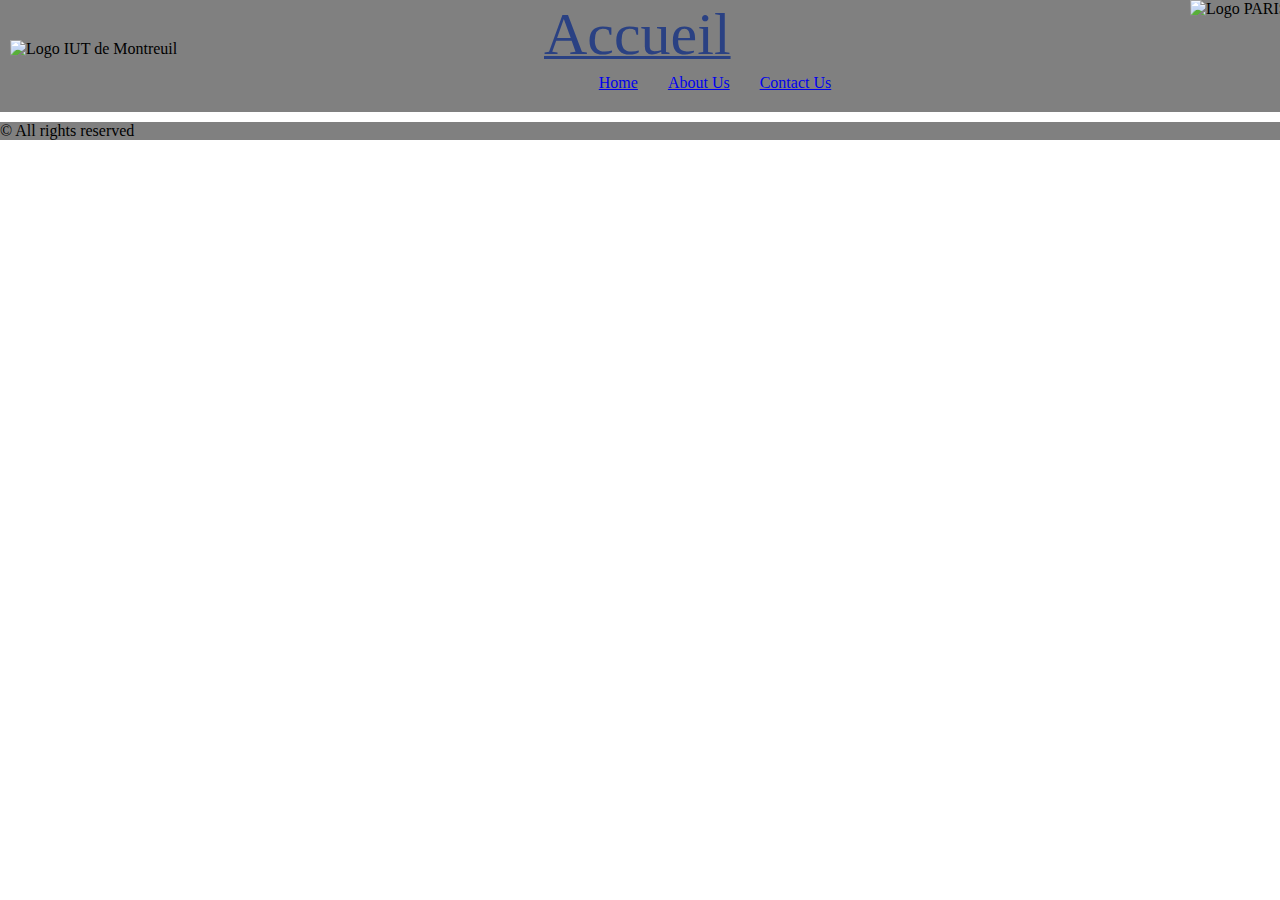
==== index.html @ c0ee29ab "init" ====
<!doctype html>
<html lang="fr">
	<head>
		<meta charset="UTF-8">
		<meta name="viewport"
			  content="width=device-width, user-scalable=no, initial-scale=1.0, maximum-scale=1.0, minimum-scale=1.0">
		<meta http-equiv="X-UA-Compatible" content="ie=edge">
		<title>Accueil - SAE IUT de Montreuil</title>
		<link href="style.css" rel="stylesheet" type="text/css">
	</head>
	<body>
		<header>
			<img id="logo1" src="images/logo.jpg"
				 alt="Logo IUT de Montreuil">

			<span id="nomPage"> Accueil </span>

			<img id="logo2" src="images/logo2.png"
				 alt="Logo PARIS8">

			<div id="navBarTop">
				<nav class="nav1"><a href="index.html">Home</a></nav>
				<nav class="nav1"><a href="about-us/">About Us</a></nav>
				<nav class="nav1"><a href="contact/">Contact Us</a></nav>
			</div>
		</header>



		<main>

		</main>

		<footer>
			<span id="cpr">© All rights reserved</span>
		</footer>
	</body>
</html>
---- style.css ----
/* BASE DES PAGES */


body{
	width: 1400px;
	margin: auto;
	background-image: url("images/backBody.png");
}
header {
	background-color: gray;
	padding-bottom: 20px;
}
footer{
	background-color: gray;
}

nav{
	background-color: gray;
	margin-top: 5px;
	text-align: center;
}

main{
	margin-top: 10px;
	margin-bottom: 10px;
	background-color: gray;
}

/* HEADER */
#logo1{
	width: 15%;
	padding-left: 10px;
	display: inline-block;
}
#nomPage{
	display: inline-block;
	margin-left: 320px;
	font-size: 60px;
	color: #2A4183;
	text-decoration: underline 3px;
}
#logo2{
	width: 15%;
	display: inline-block;
	float: right;
}
#navBarTop {
	display: flex;
	justify-content: center;
	align-items: center;
}

/*NAV */
.nav1 {
	text-decoration: none;
	color: black;
	margin-left: 30px;
}
.nav1:hover {
	cursor: pointer;
}

/*FOOTER */
#cpr{
	text-align-last: center;
}
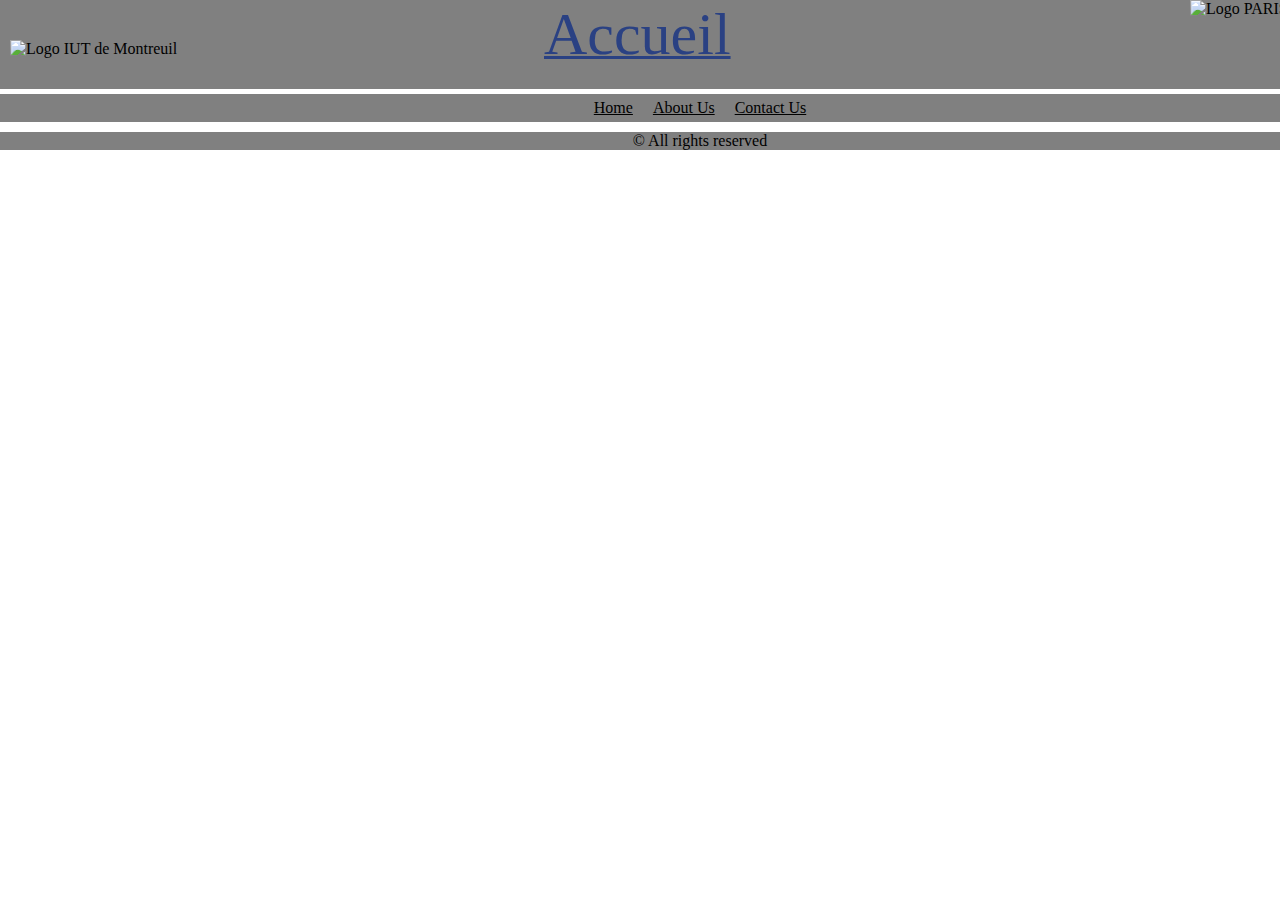
==== commit 5abb0c25: "navBar edit" ====
--- a/index.html
+++ b/index.html
@@ -13,19 +13,18 @@
 			<img id="logo1" src="images/logo.jpg"
 				 alt="Logo IUT de Montreuil">
 
-			<span id="nomPage"> Accueil </span>
+			<!-- Page Title -->
+			<span id="nomPage">Accueil</span>
 
 			<img id="logo2" src="images/logo2.png"
 				 alt="Logo PARIS8">
-
-			<div id="navBarTop">
-				<nav class="nav1"><a href="index.html">Home</a></nav>
-				<nav class="nav1"><a href="about-us/">About Us</a></nav>
-				<nav class="nav1"><a href="contact/">Contact Us</a></nav>
-			</div>
 		</header>
 
-
+		<div id="navBarTop">
+			<nav class="nav1"><a href="index.html">Home</a></nav>
+			<nav class="nav1"><a href="about-us/">About Us</a></nav>
+			<nav class="nav1"><a href="contact/">Contact Us</a></nav>
+		</div>
 
 		<main>
 
--- a/style.css
+++ b/style.css
@@ -11,6 +11,11 @@
 	padding-bottom: 20px;
 }
 footer{
+	display: flex;
+
+	justify-content: center;
+	align-items: center;
+
 	background-color: gray;
 }
 
@@ -45,22 +50,27 @@
 	float: right;
 }
 #navBarTop {
+	margin-top: 5px;
+	padding-bottom: 5px;
+
+	/* Centre les textes et les "boites" de la barre de navigation */
 	display: flex;
+	-webkit-justify-content: center;
 	justify-content: center;
+	-webkit-align-content: center;
 	align-items: center;
+
+	background-color: gray;
 }
 
 /*NAV */
-.nav1 {
-	text-decoration: none;
-	color: black;
-	margin-left: 30px;
+.nav1
+{
+	padding-left: 10px;
+	padding-right: 10px;
 }
-.nav1:hover {
-	cursor: pointer;
-}
+.nav1:hover { cursor: pointer; }
+.nav1 a { color: black; }
+.nav1 a:hover { color: #2A4183; }
 
-/*FOOTER */
-#cpr{
-	text-align-last: center;
-}+/*FOOTER */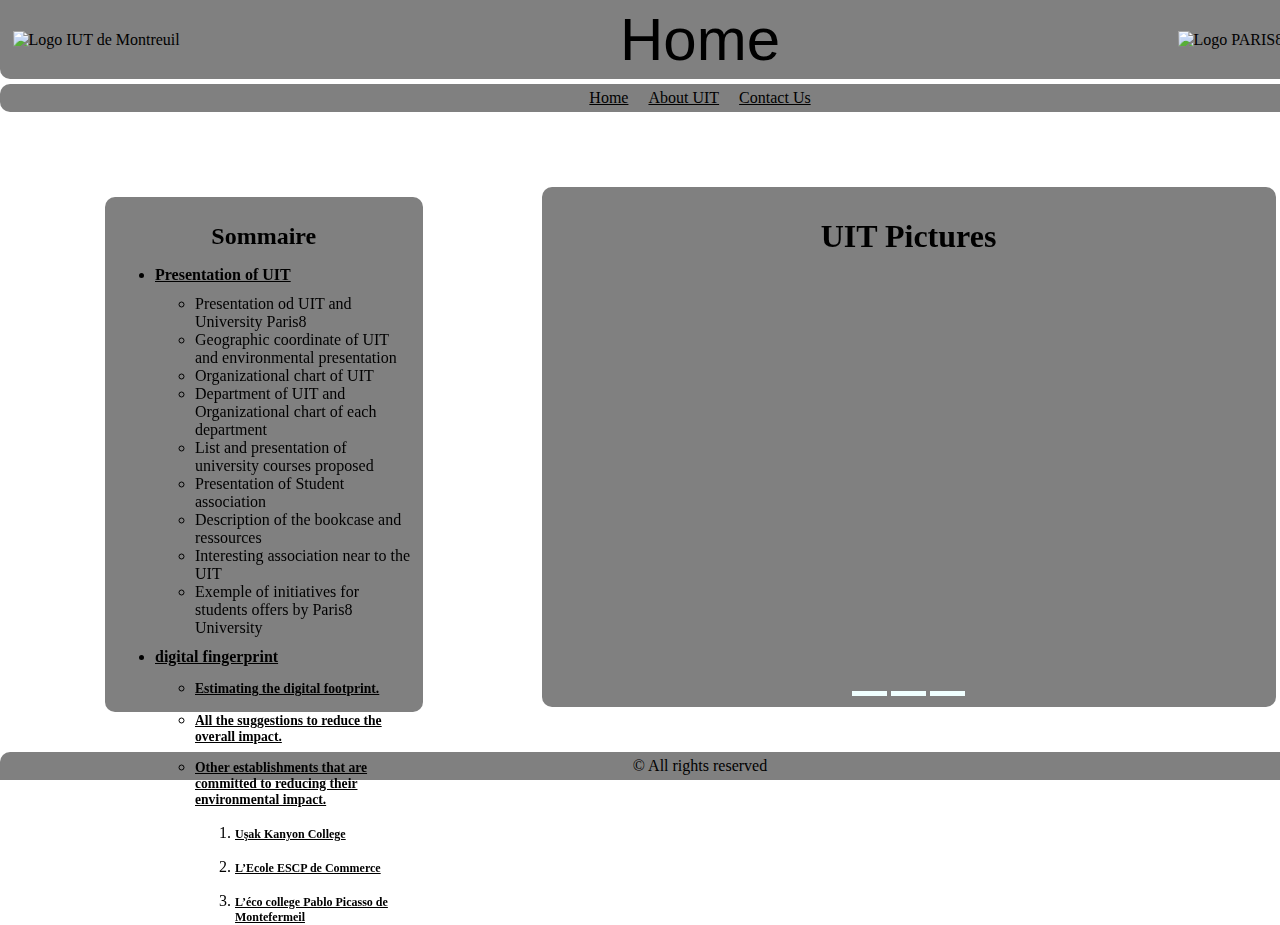
==== commit 9c2d8859: "Edit Image padding" ====
--- a/index.html
+++ b/index.html
@@ -1,38 +1,138 @@
 <!doctype html>
-<html lang="fr">
+<html lang="en">
 	<head>
 		<meta charset="UTF-8">
 		<meta name="viewport"
 			  content="width=device-width, user-scalable=no, initial-scale=1.0, maximum-scale=1.0, minimum-scale=1.0">
 		<meta http-equiv="X-UA-Compatible" content="ie=edge">
+
 		<title>Accueil - SAE IUT de Montreuil</title>
+
 		<link href="style.css" rel="stylesheet" type="text/css">
 	</head>
+
 	<body>
+
 		<header>
-			<img id="logo1" src="images/logo.jpg"
-				 alt="Logo IUT de Montreuil">
+			<div id="topPage">
+				<img id="logo1" src="images/logo.jpg"
+					 alt="Logo IUT de Montreuil">
 
-			<!-- Page Title -->
-			<span id="nomPage">Accueil</span>
+				<!-- Page Title -->
+				<span id="nomPage">Home</span>
 
-			<img id="logo2" src="images/logo2.png"
-				 alt="Logo PARIS8">
+				<img id="logo2" src="images/logo2.png"
+					 alt="Logo PARIS8">
+			</div>
+
+			<div id="navBarTop">
+				<nav class="nav1"><a href="index.html">Home</a></nav>
+				<nav class="nav1"><a href="about-us/">About UIT</a></nav>
+				<nav class="nav1"><a href="contact/">Contact Us</a></nav>
+			</div>
 		</header>
 
-		<div id="navBarTop">
-			<nav class="nav1"><a href="index.html">Home</a></nav>
-			<nav class="nav1"><a href="about-us/">About Us</a></nav>
-			<nav class="nav1"><a href="contact/">Contact Us</a></nav>
-		</div>
 
 		<main>
+			<div id="weatherWidget"></div>
+
+			<div id="firstPart">
+
+				<aside id="sommaireAccueil">
+
+					<!-- Le style à étais mit ici a cause de la configuration du CSS -->
+					<div style="text-align: center; font-size: 150%">
+						<h1>Sommaire</h1>
+					</div>
+
+					<div>
+						<!-- Titre. -->
+						<ul>
+							<a href="about-us/index.html#presentation-of-UIT">
+								<li><h1>Presentation of UIT</h1></li>
+							</a>
+							<ul>
+								<li>Presentation od UIT and University Paris8</li>
+								<li>Geographic coordinate of UIT and environmental presentation</li>
+								<li>Organizational chart of UIT</li>
+								<li>Department of UIT and Organizational chart of each department</li>
+								<li>List and presentation of university courses proposed</li>
+								<li>Presentation of Student association</li>
+								<li>Description of the bookcase and ressources</li>
+								<li>Interesting association near to the UIT</li>
+								<li>Exemple of initiatives for students offers by Paris8 University</li>
+							</ul>
+
+							<a href="about-us/index.html#digital-fingerprint">
+								<li><h1>digital fingerprint</h1></li>
+							</a>
+							<!-- sous titre -->
+							<ul>
+								<!-- Titre du document. -->
+								<a href="about-us/index.html#estimating-the-digital-footprint">
+									<li><h3>Estimating the digital footprint.</h3></li>
+								</a>
+								<a href="about-us/index.html#all-the-suggestions-to-reduce-the-overall-impact">
+									<li><h3>All the suggestions to reduce the overall impact.</h3></li>
+								</a>
+								<a href="about-us/index.html#other-establishements-that-are-comitted-to-reducing-their-environmental-impact.">
+									<li><h3>Other establishments that are committed to reducing their environmental impact.</h3></li>
+								</a>
+
+								<ol>
+									<a href="about-us/index.html#usak-kanyon-college">
+										<li><h4>Uşak Kanyon College</h4></li>
+									</a>
+									<a href="about-us/index.html#ecole-escp-de-commerce">
+										<li><h4>L’Ecole ESCP de Commerce</h4></li>
+									</a>
+									<a href="about-us/index.html#eco-college-pablo-picasso-de-montefermeil">
+										<li><h4>L’éco college Pablo Picasso de Montefermeil</h4></li>
+									</a>
+								</ol>
+							</ul>
+						</ul>
+					</div>
+
+				</aside>
+
+				<article id="UIT-Pictures">
+
+					<h1>UIT Pictures</h1>
+
+					<div>
+						<div id="illustration">
+							<div class="illustrations" id="illustration-UITpicture"></div>
+							<div class="illustrations" id="illustration-UITpicture0"></div>
+							<div class="illustrations" id="illustration-UITpicture1"></div>
+							<div class="illustrations" id="illustration-UITpicture2"></div>
+						</div>
+
+						<div id="allButtons">
+							<div class="buttons" id="button0"></div>
+							<div class="buttons" id="button1"></div>
+							<div class="buttons" id="button2"></div>
+						</div>
+					</div>
+
+				</article>
+
+			</div>
 
 		</main>
 
+
 		<footer>
-			<span id="cpr">© All rights reserved</span>
+
+			<div>
+				<span id="cpr">© All rights reserved</span>
+			</div>
+
 		</footer>
+
+
+		<script src="script.js"></script>
+
 	</body>
 </html>
 
--- a/style.css
+++ b/style.css
@@ -1,69 +1,111 @@
 /* BASE DES PAGES */
-
-
-body{
+@font-face
+{
+	font-family: "Comfortaa-Bold";
+	src: url("./Comfortaa-Bold.ttf");
+}
+
+/* Change d'image permit les 3 */
+@keyframes changeIllustrationUIT
+{
+	0% { background-image: url("./images/illustration-1.jpg") }
+	50% { background-image: url("./images/illustration-2.jpg") }
+	100% { background-image: url("./images/illustration-0.jpg") }
+	50% { background-image: url("images/illustration-1.jpg") }
+	0% { background-image: url("images/illustration-2.jpg") }
+}
+
+
+body
+{
 	width: 1400px;
 	margin: auto;
-	background-image: url("images/backBody.png");
-}
-header {
-	background-color: gray;
+	background-image: url("./images/backBody.png");
+}
+header
+{
+	/* background-color: gray; */
 	padding-bottom: 20px;
 }
-footer{
-	display: flex;
-
-	justify-content: center;
-	align-items: center;
-
-	background-color: gray;
-}
-
-nav{
-	background-color: gray;
+footer
+{
 	margin-top: 5px;
+	padding-bottom: 5px;
+	padding-top: 5px;
+
 	text-align: center;
-}
-
-main{
+
+	border-top-left-radius: 10px;
+	border-top-right-radius: 10px;
+
+	background-color: gray;
+}
+nav
+{
+	background-color: gray;
+	margin-top: 5px;
+}
+main
+{
 	margin-top: 10px;
 	margin-bottom: 10px;
-	background-color: gray;
-}
+}
+
 
 /* HEADER */
-#logo1{
+#logo1
+{
+	padding-left: 12.5px;
 	width: 15%;
-	padding-left: 10px;
-	display: inline-block;
-}
-#nomPage{
-	display: inline-block;
-	margin-left: 320px;
+}
+#nomPage
+{
+	font-family: Comfortaa-Bold, sans-serif;
 	font-size: 60px;
-	color: #2A4183;
-	text-decoration: underline 3px;
-}
-#logo2{
+	color: black;
+}
+#logo2
+{
+	padding-right: 12.5px;
 	width: 15%;
-	display: inline-block;
-	float: right;
-}
-#navBarTop {
+}
+#navBarTop
+{
 	margin-top: 5px;
 	padding-bottom: 5px;
 
-	/* Centre les textes et les "boites" de la barre de navigation */
+	/* Centre les textes et les "boites" (items) de la barre de navigation */
 	display: flex;
 	-webkit-justify-content: center;
 	justify-content: center;
-	-webkit-align-content: center;
+	-webkit-align-items: center;
 	align-items: center;
 
-	background-color: gray;
-}
-
-/*NAV */
+	/* 🌸 Pour faire joli :) 🌸 */
+	border-radius: 10px 10px 10px 10px;
+
+	background-color: gray;
+}
+#topPage
+{
+	/* Décolle les items du bord du "div" */
+	padding-top: 5px;
+	padding-bottom: 5px;
+
+	/* Mets un espace autours des 3 boites (items) et centre le tous.*/
+	display: flex;
+	-webkit-justify-content: space-between;
+	justify-content: space-between;
+	-webkit-align-items: center;
+	align-items: center;
+
+	/* 🌸 Pour faire joli :) 🌸 */
+	border-bottom-left-radius: 10px;
+	border-bottom-right-radius: 10px;
+
+	background-color: gray;
+}
+/* NAV */
 .nav1
 {
 	padding-left: 10px;
@@ -73,4 +115,111 @@
 .nav1 a { color: black; }
 .nav1 a:hover { color: #2A4183; }
 
+#sommaireAccueil
+{
+	margin-top: 10px;
+	margin-right: 5%;
+	padding: 10px 10px 10px 10px;
+
+	display: inline-block;
+	float: left;
+
+	width: 25%;
+	height: 495px;
+
+	border-radius: 10px 10px 10px 10px;
+
+	background-color: gray;
+}
+#sommaireAccueil a  { color: black; }
+#sommaireAccueil h1 { font-size: 100% }
+#sommaireAccueil h2 { font-size: 95% }
+#sommaireAccueil h3 { font-size: 85% }
+#sommaireAccueil h4 { font-size: 75% }
+
+#firstPart
+{
+	padding: 2.5% 2.5% 2.5% 2.5%;
+	margin-left: 5%;
+	margin-right: 5%;
+
+	/* Fonctionne pas sur Firefox (https://developer.mozilla.org/en-US/docs/Web/CSS/backdrop-filter) */
+	/* Un peut ironique d'ailleurs... */
+	/* Mets un arriere plan flou pour ressortir l'aside et l'article */
+	-webkit-backdrop-filter: blur(5px);
+	backdrop-filter: blur(5px);
+
+	border-radius: 10px 10px 10px 10px;
+}
+#UIT-Pictures
+{
+	padding: 10px 10px 10px 10px;
+	margin-left: 5%;
+
+	display: inline-block;
+	text-align: center;
+
+	width: 60%;
+	height: 500px;
+
+	border-radius: 10px;
+
+	background-color: gray;
+}
+#illustration
+{
+	display: grid;
+	grid-template-columns: 100%;
+}
+.illustrations
+{
+	grid-column-start: 1;
+	grid-column-end: 1;
+	grid-row-start: 1;
+	grid-row-end: 1;
+
+	width: 100%;
+	height: 405px;
+
+	background-size: contain;
+	background-repeat: no-repeat;
+}
+#illustration-UITpicture
+{
+	animation-name: changeIllustrationUIT;
+	animation-duration: 10s;
+	animation-iteration-count: infinite;
+
+	background-image: url("./images/illustration-0.jpg");
+}
+#illustration-UITpicture0 { background-image: url("./images/illustration-0.jpg"); opacity: 0; }
+#illustration-UITpicture1 { background-image: url("./images/illustration-1.jpg"); opacity: 0; }
+#illustration-UITpicture2 { background-image: url("./images/illustration-2.jpg"); opacity: 0; }
+.buttons
+{
+	display: inline-block;
+
+	height: 5px;
+	width: 35px;
+
+	background-color: azure;
+}
+.buttons:hover
+{
+	background-color: #2A4183;
+	cursor: pointer;
+}
+
+
+/* BODY */
+#weatherWidget
+{
+	padding: 5px 5px 5px 5px;
+	margin: auto;
+
+	width: 60%;
+
+	border-radius: 10px 10px 10px 10px;
+}
+
 /*FOOTER */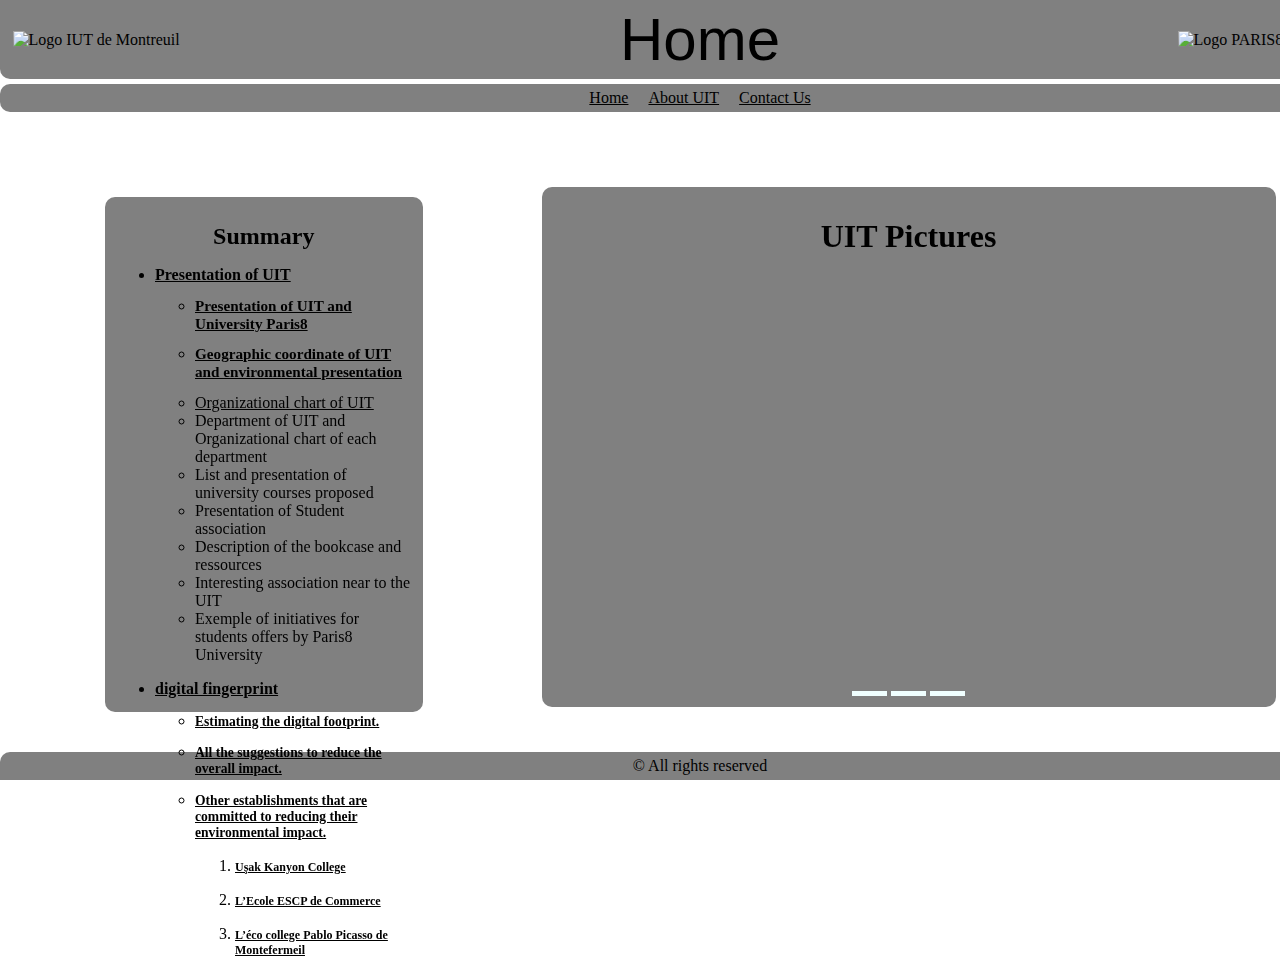
==== commit 8cbc13dd: "Add comment" ====
--- a/index.html
+++ b/index.html
@@ -1,4 +1,9 @@
 <!doctype html>
+<!-- SAE Recueil besoin.
+	 Codé par:
+	 	- CHRZASZCZ Naulan
+	 	- NARSICO Tiago
+	 	- BOUCHE Antoine -->
 <html lang="en">
 	<head>
 		<meta charset="UTF-8">
@@ -34,81 +39,111 @@
 
 
 		<main>
+			<!-- Affiche la météo, le div se remplit grâce au code JS dans script.js a la racine du dossier de travail -->
 			<div id="weatherWidget"></div>
 
+			<!-- Contient le sommaire, les images de l'IUT de Montreuil -->
 			<div id="firstPart">
 
 				<aside id="sommaireAccueil">
 
-					<!-- Le style à étais mit ici a cause de la configuration du CSS -->
+					<!-- Le titre du sommaire
+					     Le style à étais mit ici a cause de la configuration du CSS -->
 					<div style="text-align: center; font-size: 150%">
-						<h1>Sommaire</h1>
+						<h1>Summary</h1>
 					</div>
 
+					<!-- Le sommaire -->
 					<div>
-						<!-- Titre. -->
-						<ul>
-							<a href="about-us/index.html#presentation-of-UIT">
-								<li><h1>Presentation of UIT</h1></li>
-							</a>
+						<!-- Titre et les sous partie sur le point de la presentation de l'IUT -->
+						<div>
 							<ul>
-								<li>Presentation od UIT and University Paris8</li>
-								<li>Geographic coordinate of UIT and environmental presentation</li>
-								<li>Organizational chart of UIT</li>
-								<li>Department of UIT and Organizational chart of each department</li>
-								<li>List and presentation of university courses proposed</li>
-								<li>Presentation of Student association</li>
-								<li>Description of the bookcase and ressources</li>
-								<li>Interesting association near to the UIT</li>
-								<li>Exemple of initiatives for students offers by Paris8 University</li>
+								<a href="about-us/index.html#presentation-of-UIT">
+									<li><h1>Presentation of UIT</h1></li>
+								</a>
+								<!-- sous titre -->
+								<ul>
+									<a href="about-us/index.html#presentation-of-UIT-and-University-Paris8">
+										<li><h2>Presentation of UIT and University Paris8</h2></li>
+									</a>
+									<a href="about-us/index.html#geographic-coordinate-of-UIT-and-environmental-presentation">
+										<li><h2>Geographic coordinate of UIT and environmental presentation</h2></li>
+									</a>
+									<a href="about-us/index.html#organizational-chart-of-UIT">
+										<li>Organizational chart of UIT</li>
+									</a>
+									<li>Department of UIT and Organizational chart of each department</li>
+									<li>List and presentation of university courses proposed</li>
+									<li>Presentation of Student association</li>
+									<li>Description of the bookcase and ressources</li>
+									<li>Interesting association near to the UIT</li>
+									<li>Exemple of initiatives for students offers by Paris8 University</li>
+								</ul>
 							</ul>
+						</div>
 
-							<a href="about-us/index.html#digital-fingerprint">
-								<li><h1>digital fingerprint</h1></li>
-							</a>
-							<!-- sous titre -->
+						<!-- Titre et les sous partie sur le point de l'emprunte numérique -->
+						<div>
 							<ul>
-								<!-- Titre du document. -->
-								<a href="about-us/index.html#estimating-the-digital-footprint">
-									<li><h3>Estimating the digital footprint.</h3></li>
+								<a href="about-us/index.html#digital-fingerprint">
+									<li><h1>digital fingerprint</h1></li>
 								</a>
-								<a href="about-us/index.html#all-the-suggestions-to-reduce-the-overall-impact">
-									<li><h3>All the suggestions to reduce the overall impact.</h3></li>
-								</a>
-								<a href="about-us/index.html#other-establishements-that-are-comitted-to-reducing-their-environmental-impact.">
-									<li><h3>Other establishments that are committed to reducing their environmental impact.</h3></li>
-								</a>
+								<!-- sous titre -->
+								<ul>
+									<a href="about-us/index.html#estimating-the-digital-footprint">
+										<li><h3>Estimating the digital footprint.</h3></li>
+									</a>
+									<a href="about-us/index.html#all-the-suggestions-to-reduce-the-overall-impact">
+										<li><h3>All the suggestions to reduce the overall impact.</h3></li>
+									</a>
+									<a href="about-us/index.html#other-establishements-that-are-comitted-to-reducing-their-environmental-impact.">
+										<li><h3>Other establishments that are committed to reducing their environmental impact.</h3></li>
+									</a>
 
-								<ol>
-									<a href="about-us/index.html#usak-kanyon-college">
-										<li><h4>Uşak Kanyon College</h4></li>
-									</a>
-									<a href="about-us/index.html#ecole-escp-de-commerce">
-										<li><h4>L’Ecole ESCP de Commerce</h4></li>
-									</a>
-									<a href="about-us/index.html#eco-college-pablo-picasso-de-montefermeil">
-										<li><h4>L’éco college Pablo Picasso de Montefermeil</h4></li>
-									</a>
-								</ol>
+									<!-- sous partie -->
+									<ol>
+										<a href="about-us/index.html#usak-kanyon-college">
+											<li><h4>Uşak Kanyon College</h4></li>
+										</a>
+										<a href="about-us/index.html#ecole-escp-de-commerce">
+											<li><h4>L’Ecole ESCP de Commerce</h4></li>
+										</a>
+										<a href="about-us/index.html#eco-college-pablo-picasso-de-montefermeil">
+											<li><h4>L’éco college Pablo Picasso de Montefermeil</h4></li>
+										</a>
+									</ol>
+								</ul>
 							</ul>
-						</ul>
+						</div>
+
 					</div>
-
 				</aside>
 
+				<!-- Endroit uniquement pour faire beau, affiche 3 images principal de l'IUT de Montreuil. -->
 				<article id="UIT-Pictures">
 
 					<h1>UIT Pictures</h1>
 
 					<div>
+						<!-- div en display grid (Tableau)
+							 #illustration-UITpicture est l'affichage par défaut
+							 Les autres ont un style d'opacité 0%
+							 L'affichage change selon où est la souris sur les boutons du "div" suivant -->
 						<div id="illustration">
+							<!-- fonction gérer par le "script.js" -->
 							<div class="illustrations" id="illustration-UITpicture"></div>
 							<div class="illustrations" id="illustration-UITpicture0"></div>
 							<div class="illustrations" id="illustration-UITpicture1"></div>
 							<div class="illustrations" id="illustration-UITpicture2"></div>
 						</div>
 
+						<!-- 3 Boutons de forme rectangulaire, qui permet lors d'un passage de la souris sur ces boutons
+						 	 d'afficher une image en particulier
+						 	 Par exemple:
+						 	 	- "#button0" vas afficher 'illustration-0.jpg'
+						 	 	- ... -->
 						<div id="allButtons">
+							<!-- fonction gérer par le "script.js" -->
 							<div class="buttons" id="button0"></div>
 							<div class="buttons" id="button1"></div>
 							<div class="buttons" id="button2"></div>
@@ -132,7 +167,8 @@
 
 
 		<script src="script.js"></script>
+	</body>
 
-	</body>
+
 </html>
 
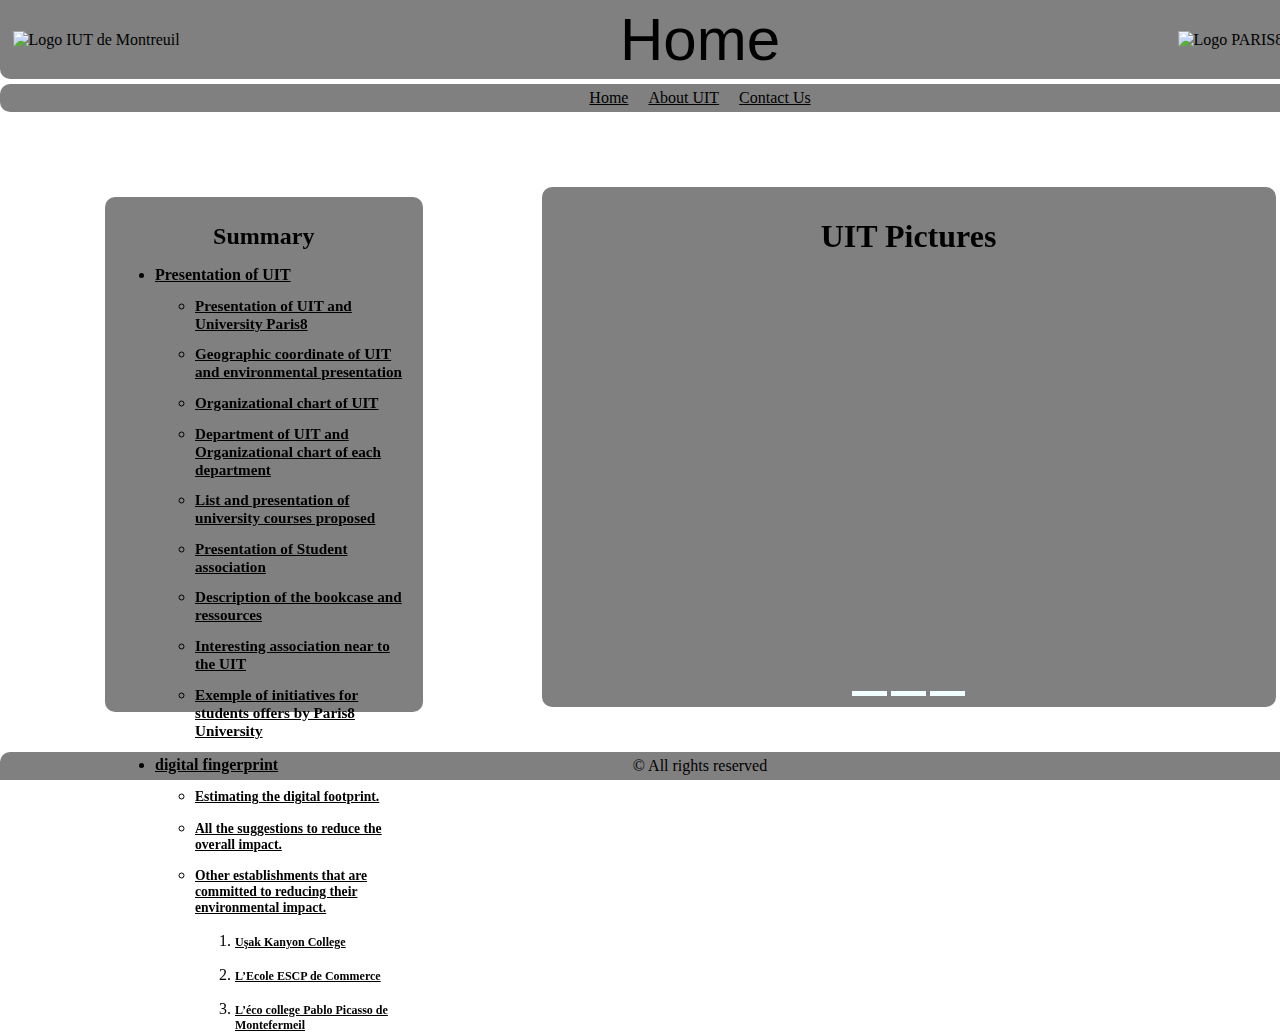
==== commit 77e49008: "Add comment" ====
--- a/index.html
+++ b/index.html
@@ -70,14 +70,26 @@
 										<li><h2>Geographic coordinate of UIT and environmental presentation</h2></li>
 									</a>
 									<a href="about-us/index.html#organizational-chart-of-UIT">
-										<li>Organizational chart of UIT</li>
+										<li><h2>Organizational chart of UIT</h2></li>
 									</a>
-									<li>Department of UIT and Organizational chart of each department</li>
-									<li>List and presentation of university courses proposed</li>
-									<li>Presentation of Student association</li>
-									<li>Description of the bookcase and ressources</li>
-									<li>Interesting association near to the UIT</li>
-									<li>Exemple of initiatives for students offers by Paris8 University</li>
+									<a href="about-us/index.html#department-of-UIT-and-organizational-chart-of-each-department">
+										<li><h2>Department of UIT and Organizational chart of each department</h2></li>
+									</a>
+									<a href="about-us/index.html#list-and-presentation-of-university-courses-proposed">
+										<li><h2>List and presentation of university courses proposed</h2></li>
+									</a>
+									<a href="about-us/index.html#presentation-of-Student-association">
+										<li><h2>Presentation of Student association</h2></li>
+									</a>
+									<a href="about-us/index.html#description-of-the-bookcase-and-ressources">
+										<li><h2>Description of the bookcase and ressources</h2></li>
+									</a>
+									<a href="about-us/index.html#interesting-association-near-to-the-UIT">
+										<li><h2>Interesting association near to the UIT</h2></li>
+									</a>
+									<a href="about-us/index.html#exemple-of-initiatives-for-students-offers-by-Paris8-University">
+										<li><h2>Exemple of initiatives for students offers by Paris8 University</h2></li>
+									</a>
 								</ul>
 							</ul>
 						</div>
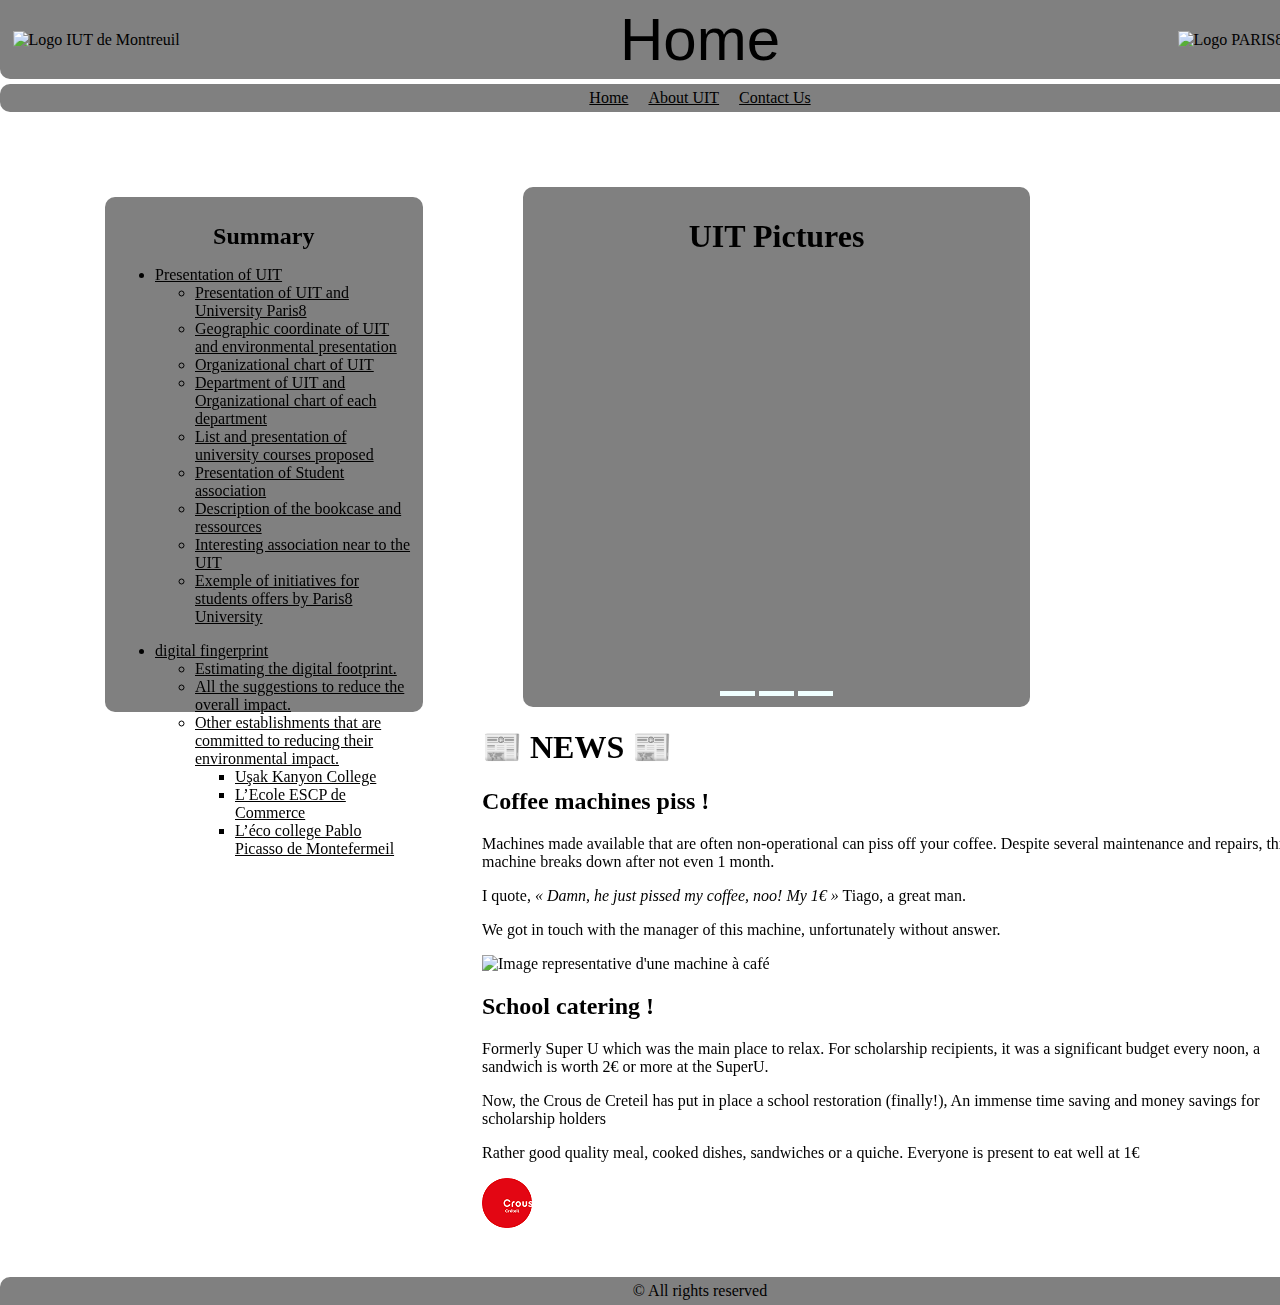
==== commit 54463298: "Little correction" ====
--- a/index.html
+++ b/index.html
@@ -1,17 +1,18 @@
 <!doctype html>
-<!-- SAE Recueil besoin.
+<html lang="en">
+	<!-- SAE Recueil besoin.
 	 Codé par:
-	 	- CHRZASZCZ Naulan
-	 	- NARSICO Tiago
-	 	- BOUCHE Antoine -->
-<html lang="en">
+		 - CHRZASZCZ Naulan
+		 - NARSICO Tiago
+		 - BOUCHE Antoine -->
+
 	<head>
 		<meta charset="UTF-8">
 		<meta name="viewport"
 			  content="width=device-width, user-scalable=no, initial-scale=1.0, maximum-scale=1.0, minimum-scale=1.0">
 		<meta http-equiv="X-UA-Compatible" content="ie=edge">
 
-		<title>Accueil - SAE IUT de Montreuil</title>
+		<title>Home - SAE UIT of Montreuil</title>
 
 		<link href="style.css" rel="stylesheet" type="text/css">
 	</head>
@@ -20,20 +21,20 @@
 
 		<header>
 			<div id="topPage">
-				<img id="logo1" src="images/logo.jpg"
+				<img id="logo1" src="images/logos/UIT-Of-Montreuil.png"
 					 alt="Logo IUT de Montreuil">
 
 				<!-- Page Title -->
 				<span id="nomPage">Home</span>
 
-				<img id="logo2" src="images/logo2.png"
+				<img id="logo2" src="images/logos/Paris8.png"
 					 alt="Logo PARIS8">
 			</div>
 
 			<div id="navBarTop">
 				<nav class="nav1"><a href="index.html">Home</a></nav>
-				<nav class="nav1"><a href="about-us/">About UIT</a></nav>
-				<nav class="nav1"><a href="contact/">Contact Us</a></nav>
+				<nav class="nav1"><a href="about-us/index.html">About UIT</a></nav>
+				<nav class="nav1"><a href="contact/index.html">Contact Us</a></nav>
 			</div>
 		</header>
 
@@ -44,137 +45,133 @@
 
 			<!-- Contient le sommaire, les images de l'IUT de Montreuil -->
 			<div id="firstPart">
-
 				<aside id="sommaireAccueil">
-
 					<!-- Le titre du sommaire
-					     Le style à étais mit ici a cause de la configuration du CSS -->
-					<div style="text-align: center; font-size: 150%">
-						<h1>Summary</h1>
-					</div>
+                         Le style à étais mit ici à cause de la configuration du CSS -->
+					<h1 style="text-align: center; font-size: 150%">Summary</h1>
 
 					<!-- Le sommaire -->
 					<div>
 						<!-- Titre et les sous partie sur le point de la presentation de l'IUT -->
-						<div>
+						<div id="sommaire-part-presentation-of-UIT">
 							<ul>
-								<a href="about-us/index.html#presentation-of-UIT">
-									<li><h1>Presentation of UIT</h1></li>
-								</a>
+								<li><a href="about-us/index.html#presentation-of-UIT">Presentation of UIT</a></li>
 								<!-- sous titre -->
 								<ul>
-									<a href="about-us/index.html#presentation-of-UIT-and-University-Paris8">
-										<li><h2>Presentation of UIT and University Paris8</h2></li>
-									</a>
-									<a href="about-us/index.html#geographic-coordinate-of-UIT-and-environmental-presentation">
-										<li><h2>Geographic coordinate of UIT and environmental presentation</h2></li>
-									</a>
-									<a href="about-us/index.html#organizational-chart-of-UIT">
-										<li><h2>Organizational chart of UIT</h2></li>
-									</a>
-									<a href="about-us/index.html#department-of-UIT-and-organizational-chart-of-each-department">
-										<li><h2>Department of UIT and Organizational chart of each department</h2></li>
-									</a>
-									<a href="about-us/index.html#list-and-presentation-of-university-courses-proposed">
-										<li><h2>List and presentation of university courses proposed</h2></li>
-									</a>
-									<a href="about-us/index.html#presentation-of-Student-association">
-										<li><h2>Presentation of Student association</h2></li>
-									</a>
-									<a href="about-us/index.html#description-of-the-bookcase-and-ressources">
-										<li><h2>Description of the bookcase and ressources</h2></li>
-									</a>
-									<a href="about-us/index.html#interesting-association-near-to-the-UIT">
-										<li><h2>Interesting association near to the UIT</h2></li>
-									</a>
-									<a href="about-us/index.html#exemple-of-initiatives-for-students-offers-by-Paris8-University">
-										<li><h2>Exemple of initiatives for students offers by Paris8 University</h2></li>
-									</a>
+									<li><a href="about-us/index.html#presentation-of-UIT">Presentation of UIT and University Paris8</a></li>
+									<li><a href="about-us/index.html#geographic-coordinate-of-UIT-and-environmental-presentation">Geographic coordinate of UIT and environmental presentation</a></li>
+									<li><a href="about-us/index.html#organizational-chart-of-UIT">Organizational chart of UIT</a></li>
+									<li><a href="about-us/index.html#department-of-UIT-and-organizational-chart-of-each-department">Department of UIT and Organizational chart of each department</a></li>
+									<li><a href="about-us/index.html#list-and-presentation-of-university-courses-proposed">List and presentation of university courses proposed</a></li>
+									<li><a href="about-us/index.html#presentation-of-Student-association">Presentation of Student association</a></li>
+									<li><a href="about-us/index.html#description-of-the-bookcase-and-ressources">Description of the bookcase and ressources</a></li>
+									<li><a href="about-us/index.html#interesting-association-near-to-the-UIT">Interesting association near to the UIT</a></li>
+									<li><a href="about-us/index.html#exemple-of-initiatives-for-students-offers-by-Paris8-University">Exemple of initiatives for students offers by Paris8 University</a></li>
 								</ul>
 							</ul>
 						</div>
 
 						<!-- Titre et les sous partie sur le point de l'emprunte numérique -->
-						<div>
+						<div id="sommaire-part-digitalFingerprint">
 							<ul>
-								<a href="about-us/index.html#digital-fingerprint">
-									<li><h1>digital fingerprint</h1></li>
-								</a>
+								<li><a href="about-us/index.html#digital-fingerprint">digital fingerprint</a></li>
 								<!-- sous titre -->
 								<ul>
-									<a href="about-us/index.html#estimating-the-digital-footprint">
-										<li><h3>Estimating the digital footprint.</h3></li>
-									</a>
-									<a href="about-us/index.html#all-the-suggestions-to-reduce-the-overall-impact">
-										<li><h3>All the suggestions to reduce the overall impact.</h3></li>
-									</a>
-									<a href="about-us/index.html#other-establishements-that-are-comitted-to-reducing-their-environmental-impact.">
-										<li><h3>Other establishments that are committed to reducing their environmental impact.</h3></li>
-									</a>
-
+									<li><a href="about-us/index.html#estimating-the-digital-footprint">Estimating the digital footprint.</a></li>
+									<li><a href="about-us/index.html#all-the-suggestions-to-reduce-the-overall-impact">All the suggestions to reduce the overall impact.</a></li>
+									<li><a href="about-us/index.html#other-establishements-that-are-comitted-to-reducing-their-environmental-impact.">Other establishments that are committed to reducing their environmental impact.</a></li>
 									<!-- sous partie -->
-									<ol>
-										<a href="about-us/index.html#usak-kanyon-college">
-											<li><h4>Uşak Kanyon College</h4></li>
-										</a>
-										<a href="about-us/index.html#ecole-escp-de-commerce">
-											<li><h4>L’Ecole ESCP de Commerce</h4></li>
-										</a>
-										<a href="about-us/index.html#eco-college-pablo-picasso-de-montefermeil">
-											<li><h4>L’éco college Pablo Picasso de Montefermeil</h4></li>
-										</a>
-									</ol>
+									<ul>
+										<li><a href="about-us/index.html#usak-kanyon-college">Uşak Kanyon College</a></li>
+										<li><a href="about-us/index.html#ecole-escp-de-commerce">L’Ecole ESCP de Commerce</a></li>
+										<li><a href="about-us/index.html#eco-college-pablo-picasso-de-montefermeil">L’éco college Pablo Picasso de Montefermeil</a></li>
+									</ul>
 								</ul>
 							</ul>
 						</div>
-
 					</div>
 				</aside>
 
-				<!-- Endroit uniquement pour faire beau, affiche 3 images principal de l'IUT de Montreuil. -->
-				<article id="UIT-Pictures">
+				<div style="display: flex; flex-direction: column; flex-basis: 800px;">
+					<!-- Endroit uniquement pour faire beau, affiche 3 images principal de l'IUT de Montreuil. -->
+					<article id="UIT-Pictures">
+						<h1>UIT Pictures</h1>
 
-					<h1>UIT Pictures</h1>
+						<div>
+							<!-- div en display grid (Tableau)
+                                 #illustration-UITpicture est l'affichage par défaut
+                                 Les autres ont un style d'opacité 0%
+                                 L'affichage change selon où est la souris sur les boutons du "div" suivant -->
+							<div id="illustration">
+								<!-- fonction gérer par le "script.js" -->
+								<div class="illustrations" id="illustration-UITpicture"></div>
+								<div class="illustrations" id="illustration-UITpicture0"></div>
+								<div class="illustrations" id="illustration-UITpicture1"></div>
+								<div class="illustrations" id="illustration-UITpicture2"></div>
+							</div>
 
-					<div>
-						<!-- div en display grid (Tableau)
-							 #illustration-UITpicture est l'affichage par défaut
-							 Les autres ont un style d'opacité 0%
-							 L'affichage change selon où est la souris sur les boutons du "div" suivant -->
-						<div id="illustration">
-							<!-- fonction gérer par le "script.js" -->
-							<div class="illustrations" id="illustration-UITpicture"></div>
-							<div class="illustrations" id="illustration-UITpicture0"></div>
-							<div class="illustrations" id="illustration-UITpicture1"></div>
-							<div class="illustrations" id="illustration-UITpicture2"></div>
+							<!-- 3 Boutons de forme rectangulaire, qui permet lors d'un passage de la souris sur ces boutons
+                                  d'afficher une image en particulier
+                                  Par exemple:
+                                      - "#button0" vas afficher 'facade-IUT-De-Montreuil-Bat-A.jpg'
+                                      - ... -->
+							<div id="allButtons">
+								<!-- fonction gérer par le "script.js" -->
+								<div class="buttons" id="button0"></div>
+								<div class="buttons" id="button1"></div>
+								<div class="buttons" id="button2"></div>
+							</div>
+						</div>
+					</article>
+
+					<div id="news-section">
+						<div id="little-news">
+							<h1>📰 NEWS 📰</h1>
 						</div>
 
-						<!-- 3 Boutons de forme rectangulaire, qui permet lors d'un passage de la souris sur ces boutons
-						 	 d'afficher une image en particulier
-						 	 Par exemple:
-						 	 	- "#button0" vas afficher 'illustration-0.jpg'
-						 	 	- ... -->
-						<div id="allButtons">
-							<!-- fonction gérer par le "script.js" -->
-							<div class="buttons" id="button0"></div>
-							<div class="buttons" id="button1"></div>
-							<div class="buttons" id="button2"></div>
-						</div>
+						<article>
+							<div class="text-article-news">
+								<h2>Coffee machines piss !</h2>
+								<div>
+									<div style="text-align: left">
+										<p>Machines made available that are often non-operational can piss off your coffee.
+											Despite several maintenance and repairs, this machine breaks down after not even 1 month.</p>
+										<p>I quote, <cite>« Damn, he just pissed my coffee, noo! My 1€ »</cite> Tiago, a great man.</p>
+										<p>We got in touch with the manager of this machine, unfortunately without answer.</p>
+									</div>
+
+									<div>
+										<img src="images/illustrations/machine-1-bat.A.png"
+											 alt="Image representative d'une machine à café">
+									</div>
+								</div>
+							</div>
+
+							<div class="text-article-news">
+								<h2>School catering !</h2>
+								<div style="flex-direction: column">
+									<p>Formerly Super U which was the main place to relax.
+										For scholarship recipients, it was a significant budget every noon, a sandwich is worth 2€ or more at the SuperU.</p>
+									<p>Now, the Crous de Creteil has put in place a school restoration (finally!), An immense time saving and money savings for scholarship holders</p>
+									<p>Rather good quality meal, cooked dishes, sandwiches or a quiche. Everyone is present to eat well at 1€</p>
+								</div>
+
+								<div>
+									<img src="images/logos/crous-creteil.png"
+										 alt="Logo du Crous de Creteil">
+								</div>
+							</div>
+						</article>
 					</div>
-
-				</article>
-
+				</div>
 			</div>
-
 		</main>
 
 
 		<footer>
-
 			<div>
 				<span id="cpr">© All rights reserved</span>
 			</div>
-
 		</footer>
 
 
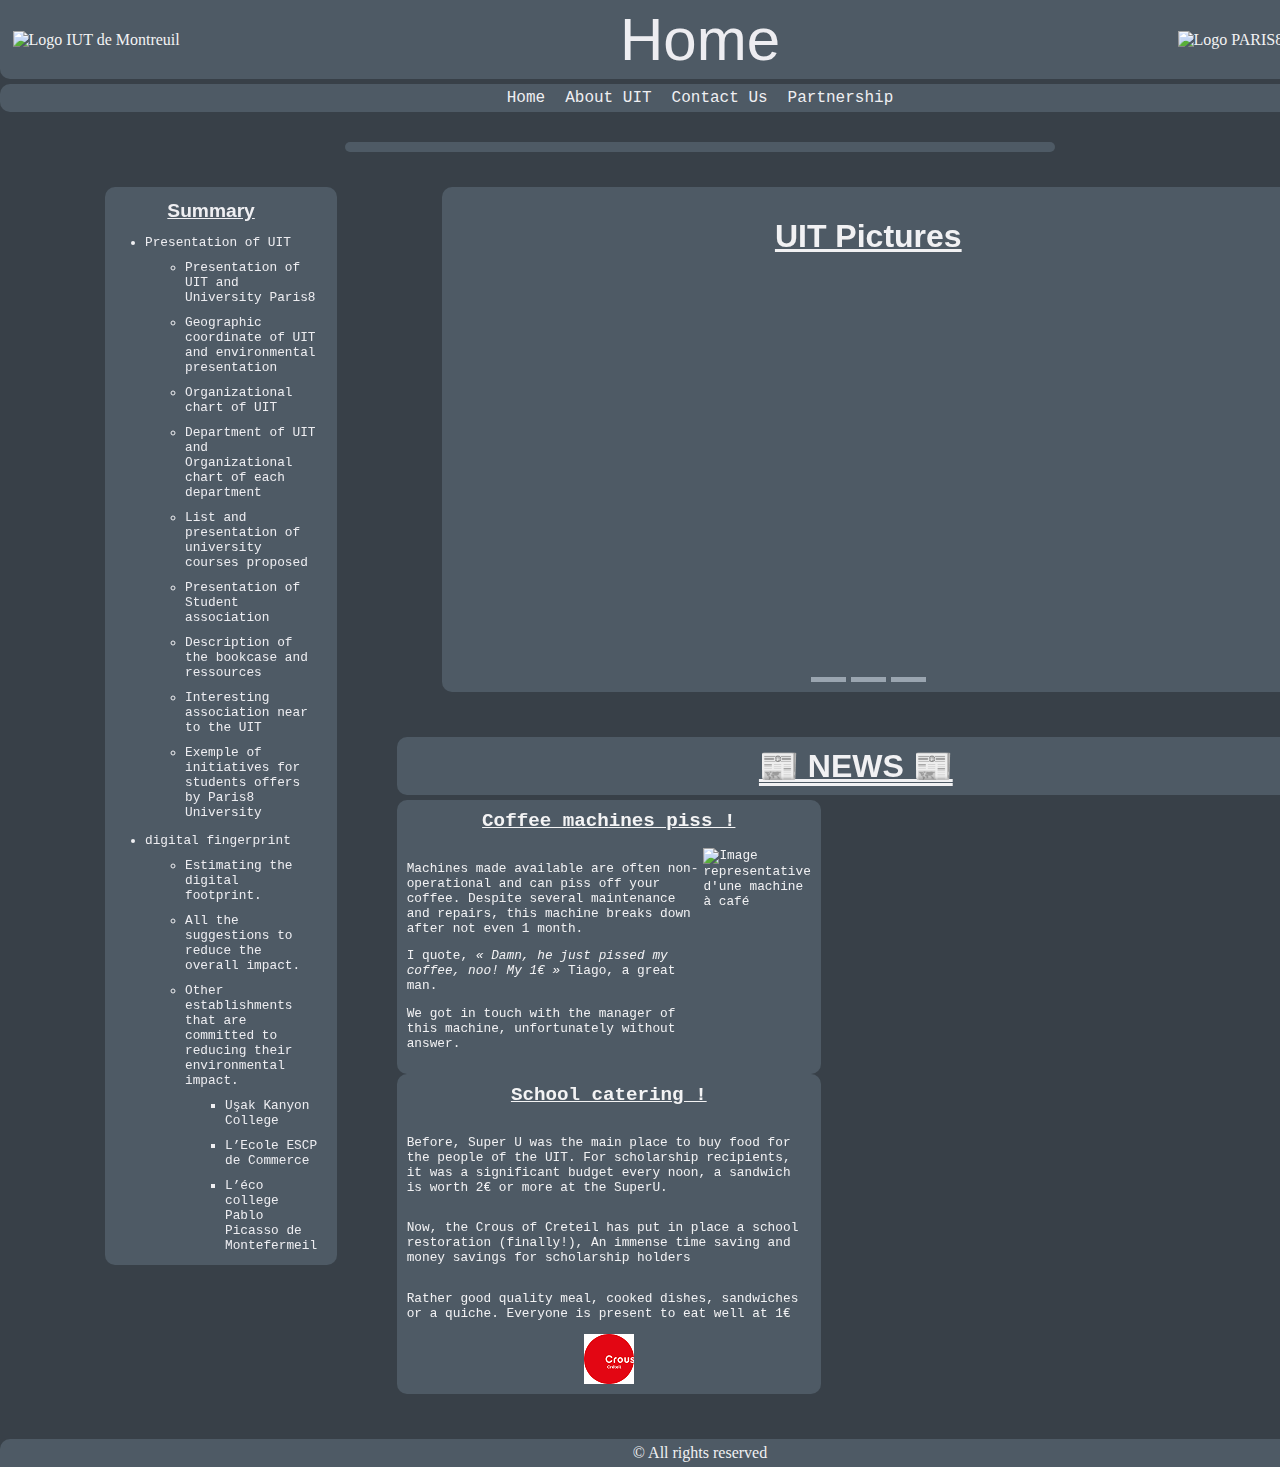
==== commit 9c1b3b5d: "add antoine" ====
--- a/index.html
+++ b/index.html
@@ -1,6 +1,6 @@
 <!doctype html>
 <html lang="en">
-	<!-- SAE Recueil besoin.
+	<!-- SAE Recueil besoin
 	 Codé par:
 		 - CHRZASZCZ Naulan
 		 - NARSICO Tiago
@@ -35,6 +35,7 @@
 				<nav class="nav1"><a href="index.html">Home</a></nav>
 				<nav class="nav1"><a href="about-us/index.html">About UIT</a></nav>
 				<nav class="nav1"><a href="contact/index.html">Contact Us</a></nav>
+				<nav class="nav1"><a href="partnership/index.html">Partnership</a></nav>
 			</div>
 		</header>
 
@@ -92,7 +93,8 @@
 					</div>
 				</aside>
 
-				<div style="display: flex; flex-direction: column; flex-basis: 800px;">
+				<!-- Des photos de l'IUT de Montreuil -->
+				<div id="right-content">
 					<!-- Endroit uniquement pour faire beau, affiche 3 images principal de l'IUT de Montreuil. -->
 					<article id="UIT-Pictures">
 						<h1>UIT Pictures</h1>
@@ -124,42 +126,44 @@
 						</div>
 					</article>
 
-					<div id="news-section">
-						<div id="little-news">
-							<h1>📰 NEWS 📰</h1>
-						</div>
+					<!-- news -->
 
-						<article>
-							<div class="text-article-news">
-								<h2>Coffee machines piss !</h2>
-								<div>
-									<div style="text-align: left">
-										<p>Machines made available that are often non-operational can piss off your coffee.
-											Despite several maintenance and repairs, this machine breaks down after not even 1 month.</p>
-										<p>I quote, <cite>« Damn, he just pissed my coffee, noo! My 1€ »</cite> Tiago, a great man.</p>
-										<p>We got in touch with the manager of this machine, unfortunately without answer.</p>
-									</div>
+					<div id="little-news">
+						<h1>📰 NEWS 📰</h1>
+					</div>
 
-									<div>
-										<img src="images/illustrations/machine-1-bat.A.png"
-											 alt="Image representative d'une machine à café">
-									</div>
-								</div>
-							</div>
-
-							<div class="text-article-news">
-								<h2>School catering !</h2>
-								<div style="flex-direction: column">
-									<p>Formerly Super U which was the main place to relax.
-										For scholarship recipients, it was a significant budget every noon, a sandwich is worth 2€ or more at the SuperU.</p>
-									<p>Now, the Crous de Creteil has put in place a school restoration (finally!), An immense time saving and money savings for scholarship holders</p>
-									<p>Rather good quality meal, cooked dishes, sandwiches or a quiche. Everyone is present to eat well at 1€</p>
+					<div id="news-articles">
+						<!-- Les machines à café pissent -->
+						<article class="text-article-news">
+							<h2>Coffee machines piss !</h2>
+							<div>
+								<div style="text-align: left">
+									<p>Machines made available are often non-operational and can piss off your coffee.
+										Despite several maintenance and repairs, this machine breaks down after not even 1 month.</p>
+									<p>I quote, <cite>« Damn, he just pissed my coffee, noo! My 1€ »</cite> Tiago, a great man.</p>
+									<p>We got in touch with the manager of this machine, unfortunately without answer.</p>
 								</div>
 
 								<div>
-									<img src="images/logos/crous-creteil.png"
-										 alt="Logo du Crous de Creteil">
+									<img src="images/illustrations/machine-1-bat.A.png"
+										 alt="Image representative d'une machine à café">
 								</div>
+							</div>
+						</article>
+
+						<!-- Une restauration scolaire ! -->
+						<article class="text-article-news">
+							<h2>School catering !</h2>
+							<div style="flex-direction: column">
+								<p>Before, Super U was the main place to buy food for the people of the UIT.
+								For scholarship recipients, it was a significant budget every noon, a sandwich is worth 2€ or more at the SuperU.</p>
+								<p>Now, the Crous of Creteil has put in place a school restoration (finally!), An immense time saving and money savings for scholarship holders</p>
+								<p>Rather good quality meal, cooked dishes, sandwiches or a quiche. Everyone is present to eat well at 1€</p>
+							</div>
+
+							<div>
+								<img src="images/logos/crous-creteil.png"
+									 alt="Logo du Crous de Creteil">
 							</div>
 						</article>
 					</div>
--- a/style.css
+++ b/style.css
@@ -1,3 +1,6 @@
+/* https://codepen.io/joshuaward/pen/eyNRZW 	Color keys */
+
+
 /* BASE DES PAGES */
 @font-face
 {
@@ -8,11 +11,11 @@
 /* Change d'image permit les 3 */
 @keyframes changeIllustrationUIT
 {
-	0% { background-image: url("./images/illustration-1.jpg") }
-	50% { background-image: url("./images/illustration-2.jpg") }
-	100% { background-image: url("./images/illustration-0.jpg") }
-	50% { background-image: url("images/illustration-1.jpg") }
-	0% { background-image: url("images/illustration-2.jpg") }
+	0% { background-image: url("images/illustrations/facade-IUT-De-Montreuil-Bat-F.jpg") }
+	50% { background-image: url("images/illustrations/panel-Paris8-university.jpg") }
+	100% { background-image: url("images/illustrations/facade-IUT-De-Montreuil-Bat-A.jpg") }
+	50% { background-image: url("images/illustrations/facade-IUT-De-Montreuil-Bat-F.jpg") }
+	0% { background-image: url("images/illustrations/panel-Paris8-university.jpg") }
 }
 
 
@@ -20,12 +23,14 @@
 {
 	width: 1400px;
 	margin: auto;
-	background-image: url("./images/backBody.png");
+	/*background-image: url("./images/backBody.png");*/
+	background-color: #384048;
 }
 header
 {
 	/* background-color: gray; */
 	padding-bottom: 20px;
+	color: white;
 }
 footer
 {
@@ -38,11 +43,13 @@
 	border-top-left-radius: 10px;
 	border-top-right-radius: 10px;
 
-	background-color: gray;
+	background-color: #4e5a65;
+	color: #f1f1f3;
 }
 nav
 {
-	background-color: gray;
+	font-family: "Liberation Mono", monospace;
+	background-color: #4e5a65;
 	margin-top: 5px;
 }
 main
@@ -55,6 +62,8 @@
 /* HEADER */
 #logo1
 {
+	image-rendering: optimizeSpeed;
+
 	padding-left: 12.5px;
 	width: 15%;
 }
@@ -62,10 +71,12 @@
 {
 	font-family: Comfortaa-Bold, sans-serif;
 	font-size: 60px;
-	color: black;
+	color: #ededf1;
 }
 #logo2
 {
+	image-rendering: optimizeSpeed;
+
 	padding-right: 12.5px;
 	width: 15%;
 }
@@ -84,10 +95,13 @@
 	/* 🌸 Pour faire joli :) 🌸 */
 	border-radius: 10px 10px 10px 10px;
 
-	background-color: gray;
+	background-color: #4e5a65;
+	color: #f1f1f3;
 }
 #topPage
 {
+	image-rendering: optimizeSpeed;
+
 	/* Décolle les items du bord du "div" */
 	padding-top: 5px;
 	padding-bottom: 5px;
@@ -103,36 +117,48 @@
 	border-bottom-left-radius: 10px;
 	border-bottom-right-radius: 10px;
 
-	background-color: gray;
+	background-color: #4e5a65;
+	color: #f3f3f4;
 }
 /* NAV */
 .nav1
 {
 	padding-left: 10px;
 	padding-right: 10px;
+	color: #f1f1f3;
+
 }
 .nav1:hover { cursor: pointer; }
-.nav1 a { color: black; }
-.nav1 a:hover { color: #2A4183; }
+.nav1 a { color: #efeff2; text-decoration: none;}
+.nav1 a:hover { color: #fda393; }
 
 #sommaireAccueil
 {
-	margin-top: 10px;
 	margin-right: 5%;
-	padding: 10px 10px 10px 10px;
-
-	display: inline-block;
-	float: left;
+	padding-right: 20px;
+
+	font-family: "Liberation Mono", monospace;
+	font-size: 80%;
 
 	width: 25%;
-	height: 495px;
+	height: 100%;
 
 	border-radius: 10px 10px 10px 10px;
 
-	background-color: gray;
-}
-#sommaireAccueil a  { color: black; }
-#sommaireAccueil h1 { font-size: 100% }
+	background-color: #4e5a65;
+	color: #efeff2;
+}
+#sommaireAccueil a  {
+	color: #ededf1;
+	text-decoration: none;
+}
+#sommaireAccueil a:hover  { color: #fda393; }
+#sommaireAccueil li { margin-top: 10px; margin-bottom: 10px; }
+#sommaireAccueil h1 {
+	font-family: "Comfortaa-Bold", sans-serif;
+	font-size: 100%;
+	text-decoration: underline;
+}
 #sommaireAccueil h2 { font-size: 95% }
 #sommaireAccueil h3 { font-size: 85% }
 #sommaireAccueil h4 { font-size: 75% }
@@ -142,6 +168,10 @@
 	padding: 2.5% 2.5% 2.5% 2.5%;
 	margin-left: 5%;
 	margin-right: 5%;
+
+	display: flex;
+	justify-content: center;
+	align-items: stretch;
 
 	/* Fonctionne pas sur Firefox (https://developer.mozilla.org/en-US/docs/Web/CSS/backdrop-filter) */
 	/* Un peut ironique d'ailleurs... */
@@ -149,22 +179,98 @@
 	-webkit-backdrop-filter: blur(5px);
 	backdrop-filter: blur(5px);
 
+	color: #f1f1f3;
+
+	height: 100%;
 	border-radius: 10px 10px 10px 10px;
 }
 #UIT-Pictures
 {
+	image-rendering: optimizeSpeed;
+
 	padding: 10px 10px 10px 10px;
 	margin-left: 5%;
 
-	display: inline-block;
+	display: flex;
+	flex-direction: column;
+	align-items: center;
+	justify-content: center;
+
+	font-family: "Comfortaa-Bold", sans-serif;
+	text-decoration: underline;
+
+	border-radius: 10px;
+
+	background-color: #4e5a65;
+}
+#little-news
+{
+	margin-top: 5%;
+	padding: 10px 10px 10px 10px;
 	text-align: center;
-
-	width: 60%;
-	height: 500px;
+	width: 100%;
+
+	margin-bottom: 5px;
 
 	border-radius: 10px;
 
-	background-color: gray;
+	background-color: #4e5a65;
+	color: #f1f1f3;
+}
+#little-news h1 {
+	margin-bottom: 0;
+	margin-top: 0;
+
+	font-family: "Comfortaa-Bold", sans-serif;
+	text-decoration: underline double;
+	color: #f1f1f3;
+}
+
+.text-article-news
+{
+	padding: 10px 10px 10px 10px;
+
+	display: flex;
+	align-items: center;
+	justify-content: space-around;
+
+	flex-direction: column;
+
+	background-color: #4e5a65;
+	border-radius: 10px;
+
+	width: 45%;
+
+	font-family: "Liberation Mono", monospace;
+	font-size: 80%;
+	color: #f3f3f4;
+}
+.text-article-news h2 {
+	margin-top: 0;
+	text-decoration: underline;
+}
+.text-article-news > div {
+	display: flex;
+
+	justify-content: space-around;
+
+	flex-direction: row;
+	color: #f1f1f3;
+}
+#news-section
+{
+	margin-left: 5%;
+	display: flex;
+
+	justify-content: space-around;
+	align-items: center;
+	flex-direction: column;
+}
+#news-section > article
+{
+	display: flex;
+	gap: 10%;
+	flex-direction: row;
 }
 #illustration
 {
@@ -173,41 +279,51 @@
 }
 .illustrations
 {
+	image-rendering: optimizeSpeed;
+
 	grid-column-start: 1;
 	grid-column-end: 1;
 	grid-row-start: 1;
 	grid-row-end: 1;
 
-	width: 100%;
-	height: 405px;
+	width: 700px;
+	height: 400px;
 
 	background-size: contain;
 	background-repeat: no-repeat;
 }
 #illustration-UITpicture
 {
+	image-rendering: optimizeSpeed;
+
 	animation-name: changeIllustrationUIT;
 	animation-duration: 10s;
 	animation-iteration-count: infinite;
 
-	background-image: url("./images/illustration-0.jpg");
-}
-#illustration-UITpicture0 { background-image: url("./images/illustration-0.jpg"); opacity: 0; }
-#illustration-UITpicture1 { background-image: url("./images/illustration-1.jpg"); opacity: 0; }
-#illustration-UITpicture2 { background-image: url("./images/illustration-2.jpg"); opacity: 0; }
+	background-image: url("images/illustrations/facade-IUT-De-Montreuil-Bat-A.jpg");
+}
+#illustration-UITpicture0 { background-image: url("images/illustrations/facade-IUT-De-Montreuil-Bat-A.jpg"); opacity: 0; }
+#illustration-UITpicture1 { background-image: url("images/illustrations/facade-IUT-De-Montreuil-Bat-F.jpg"); opacity: 0; }
+#illustration-UITpicture2 { background-image: url("images/illustrations/panel-Paris8-university.jpg"); opacity: 0; }
 .buttons
 {
-	display: inline-block;
-
 	height: 5px;
 	width: 35px;
 
-	background-color: azure;
+	background-color: #9aa5b0;
+	color: #f1f1f3;
 }
 .buttons:hover
 {
-	background-color: #2A4183;
+	background-color: #fda393;
 	cursor: pointer;
+}
+#allButtons
+{
+	display: flex;
+	justify-content: center;
+	align-items: center;
+	gap: 5px;
 }
 
 
@@ -217,9 +333,16 @@
 	padding: 5px 5px 5px 5px;
 	margin: auto;
 
-	width: 60%;
+	width: 50%;
+	font-family: "Comfortaa-Bold", sans-serif;
+	background-color: #4e5a65;
+	color: #f1f1f3;
 
 	border-radius: 10px 10px 10px 10px;
 }
+#weatherWidget > .visualcrossing-wx-widget
+{
+	background-color: #4e5a65;
+}
 
 /*FOOTER */